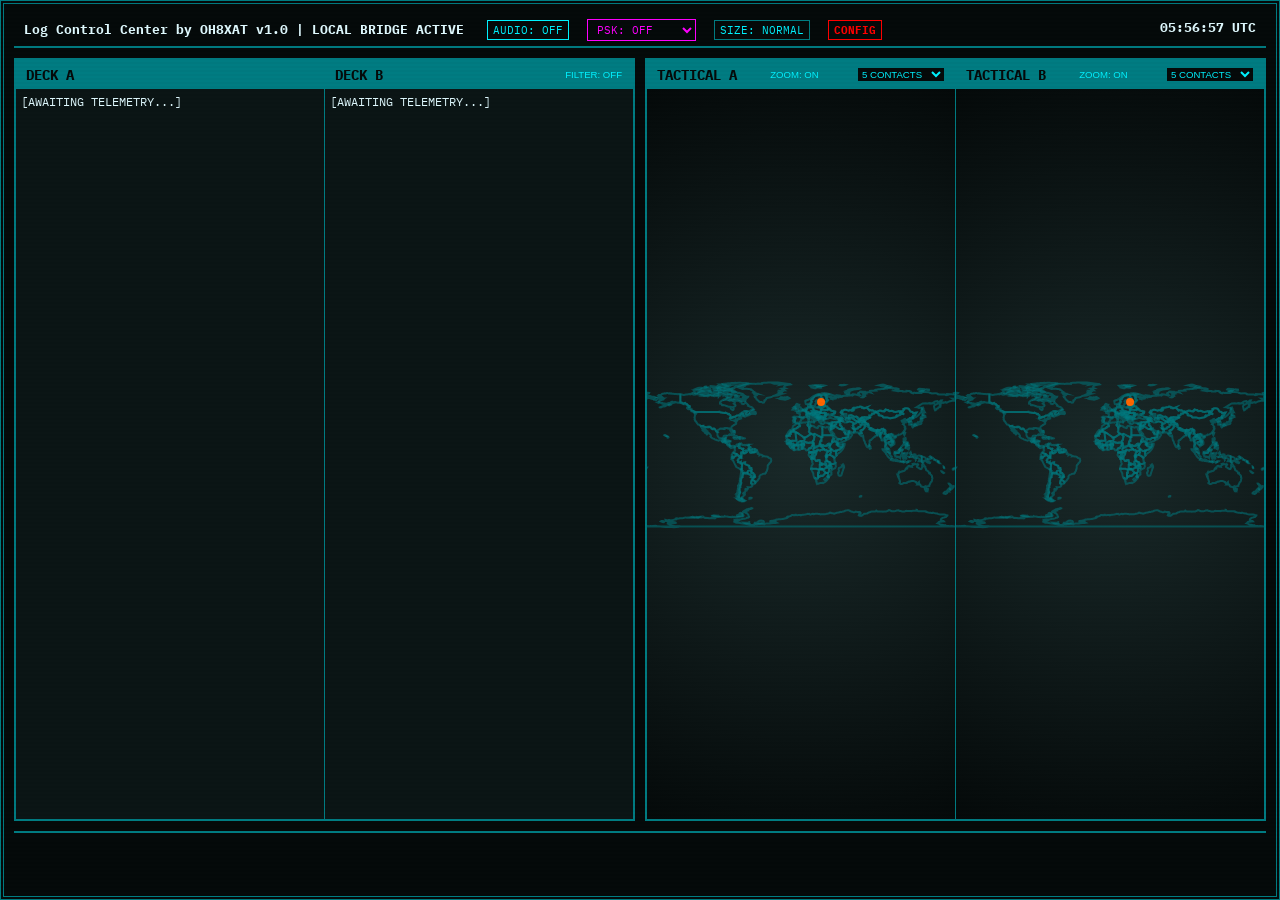
==== index.html @ f24c7328 "INITIAL RELEASE: Log Control Center by OH8XAT v1.0" ====
<!DOCTYPE html>
<html lang="en">
<head>
    <meta charset="UTF-8">
    <meta name="viewport" content="width=device-width, initial-scale=1.0">
    <title>Log Control Center by OH8XAT v1.0</title>
    <link rel="stylesheet" href="style.css">
    <link rel="preconnect" href="https://fonts.googleapis.com">
    <link rel="preconnect" href="https://fonts.gstatic.com" crossorigin>
    <link href="https://fonts.googleapis.com/css2?family=IBM+Plex+Mono:wght@300;500;700&display=swap" rel="stylesheet">
</head>
<body>
    <div class="scanlines"></div>
    <div class="bridge-container">
        <header class="bridge-header">
            <div class="status-item">Log Control Center by OH8XAT v1.0 | LOCAL BRIDGE ACTIVE 
                <button id="audio-toggle" style="margin-left:15px; background:transparent; color:var(--accent-color); border:1px solid var(--accent-color); font-family:inherit; cursor:pointer; font-size:0.7rem; padding:2px 5px;">AUDIO: OFF</button> 
                <select id="psk-limit" style="margin-left:10px; background:#050a0a; color:#ff00ff; border:1px solid #ff00ff; font-family:inherit; cursor:pointer; font-size:0.7rem; padding:2px 5px;">
                    <option value="0">PSK: OFF</option>
                    <option value="900">PSK: 15 MIN</option>
                    <option value="1800">PSK: 30 MIN</option>
                    <option value="3600">PSK: 60 MIN</option>
                </select>
                <button id="size-toggle" style="margin-left:10px; background:transparent; color:var(--accent-color); border:1px solid var(--accent-dim); font-family:inherit; cursor:pointer; font-size:0.7rem; padding:2px 5px;">SIZE: NORMAL</button>
                <button id="config-open" style="margin-left:10px; background:transparent; color:#ff0000; border:1px solid #ff0000; font-family:inherit; cursor:pointer; font-size:0.7rem; padding:2px 5px; font-weight:bold;">CONFIG</button>
            </div>
            <div class="status-item clock" id="current-time">00:00:00 UTC</div>
        </header>

    <!-- SETTINGS MODAL -->
    <div id="config-modal" style="display:none; position:fixed; top:0; left:0; width:100%; height:100%; background:rgba(0,0,0,0.85); z-index:1000; font-family:'IBM Plex Mono', monospace; color:#00FF41;">
        <div style="max-width:600px; margin:50px auto; background:#050a0a; border:2px solid #ff0000; padding:20px; box-shadow:0 0 20px rgba(255,0,0,0.3);">
            <h2 style="color:#ff0000; margin-top:0;">TACTICAL BRIDGE CONFIGURATION</h2>
            <div id="config-form">
                <p>ADIF INPUT FILES (one per line):</p>
                <textarea id="conf-adifs" style="width:100%; height:100px; background:#1a1a1a; color:#00FF41; border:1px solid #333; padding:5px;"></textarea>
                
                <p>VARAC LOG PATH (Deck B):</p>
                <input id="conf-varac" type="text" style="width:100%; background:#1a1a1a; color:#00FF41; border:1px solid #333; padding:5px;">
                
                <p>OUTPUT MERGED ADIF:</p>
                <input id="conf-output" type="text" style="width:100%; background:#1a1a1a; color:#00FF41; border:1px solid #333; padding:5px;">
                
                <div style="margin-top:20px; display:flex; justify-content:space-between;">
                    <button id="config-save" style="background:#ff0000; color:#fff; border:none; padding:10px 20px; cursor:pointer;">SAVE & RELOAD</button>
                    <button id="config-close" style="background:#333; color:#fff; border:none; padding:10px 20px; cursor:pointer;">CANCEL</button>
                </div>
            </div>
        </div>
    </div>
        <main class="bridge-main">
            <section class="monitor log-monitor">
                <div class="split-v">
                    <div class="log-deck"><div class="monitor-header">DECK A</div><div class="monitor-content" id="log-feed-a">[AWAITING TELEMETRY...]</div></div>
                    <div class="log-deck"><div class="monitor-header">DECK B <button id="filter-b" style="background:transparent; color:var(--accent-color); border:1px solid var(--accent-dim); font-size:0.6rem; cursor:pointer;">FILTER: OFF</button></div><div class="monitor-content" id="log-feed-b">[AWAITING TELEMETRY...]</div></div>
                </div>
            </section>
            <section class="monitor tactical-monitor">
                <div class="split-v">
                    <div class="map-deck"><div class="monitor-header">TACTICAL A <button id="zoom-a" style="background:transparent; color:var(--accent-color); border:1px solid var(--accent-dim); font-size:0.6rem; cursor:pointer; margin-right:5px;">ZOOM: ON</button><select id="limit-a" style="background:#050a0a; color:var(--accent-color); border:1px solid var(--accent-dim); font-size:0.6rem;"><option value="5">5 CONTACTS</option><option value="10">10 CONTACTS</option><option value="20">20 CONTACTS</option></select></div><div class="map-container"><canvas id="map-a"></canvas></div></div>
                    <div class="map-deck"><div class="monitor-header">TACTICAL B <button id="zoom-b" style="background:transparent; color:var(--accent-color); border:1px solid var(--accent-dim); font-size:0.6rem; cursor:pointer; margin-right:5px;">ZOOM: ON</button><select id="limit-b" style="background:#050a0a; color:var(--accent-color); border:1px solid var(--accent-dim); font-size:0.6rem;"><option value="5">5 CONTACTS</option><option value="10">10 CONTACTS</option><option value="20">20 CONTACTS</option></select></div><div class="map-container"><canvas id="map-b"></canvas></div></div>
                </div>
            </section>
        </main>
        <footer class="bridge-footer"><div class="scrolling-text">[LOCAL SYSTEM ONLINE] AWAITING PROPAGATION DATA...</div></footer>
    </div>
    <script src="script.js"></script>
</body>
</html>
---- style.css ----
:root {
    --bg-color: #050a0a;
    --monitor-bg: #0b1515;
    --accent-color: #00f2ff;
    --accent-dim: #007c82;
    --text-color: #e0faff;
    --alert-color: #ff6600;
    --border-style: 2px solid var(--accent-dim);
}

* { box-sizing: border-box; margin: 0; padding: 0; }
body { background: var(--bg-color); color: var(--text-color); font-family: 'IBM Plex Mono', monospace; height: 100vh; overflow: hidden; }

.scanlines { position: fixed; top: 0; left: 0; width: 100%; height: 100%; background: linear-gradient(rgba(18,16,16,0) 50%, rgba(0,0,0,0.1) 50%); background-size: 100% 4px; z-index: 10; pointer-events: none; opacity: 0.2; }

.bridge-container { display: flex; flex-direction: column; height: 100%; padding: 10px; border: 4px double var(--accent-dim); }
.bridge-header { display: flex; justify-content: space-between; padding: 5px 10px; border-bottom: var(--border-style); font-size: 0.8rem; font-weight: bold; }

.bridge-main { flex-grow: 1; display: grid; grid-template-columns: 1fr 1fr; gap: 10px; padding: 10px 0; overflow: hidden; }
.monitor { background: var(--monitor-bg); border: var(--border-style); display: flex; flex-direction: column; overflow: hidden; min-height: 200px; }

.split-v { display: flex; flex-direction: row; height: 100%; }
.log-deck, .map-deck { flex: 1; display: flex; flex-direction: column; border-right: 1px solid var(--accent-dim); overflow: hidden; }
.map-deck:last-child, .log-deck:last-child { border-right: none; }

.monitor-header { background: var(--accent-dim); color: var(--bg-color); padding: 5px 10px; font-size: 0.9rem; font-weight: bold; display: flex; justify-content: space-between; align-items: center; }
.monitor-content { flex-grow: 1; overflow-y: auto; padding: 5px; font-size: 0.75rem; }

.log-entry { border-bottom: 1px solid rgba(0,242,255,0.05); padding: 3px 0; display: grid; grid-template-columns: 140px 80px 40px 1fr; white-space: nowrap; }
.log-entry span { overflow: hidden; text-overflow: ellipsis; white-space: nowrap; }

.map-container { flex-grow: 1; background: radial-gradient(circle, #1a2a2a 0%, #050a0a 100%); position: relative; overflow: hidden; }
canvas { width: 100%; height: 100%; }

.bridge-footer { height: 55px; border-top: var(--border-style); overflow: hidden; display: flex; align-items: center; }
.scrolling-text { white-space: nowrap; animation: scroll 120s linear infinite; opacity: 0.9; font-size: 1.2rem; display: inline-block; padding-left: 100%; padding-right: 50px; }

@keyframes scroll { from { transform: translateX(0); } to { transform: translateX(-100%); } }
.monitor-flash { animation: flash-pulse 1.5s ease-out; }
@keyframes flash-pulse { 0% { box-shadow: inset 0 0 30px rgba(0, 242, 255, 0); border-color: var(--accent-dim); } 10% { box-shadow: inset 0 0 60px rgba(0, 242, 255, 0.6); border-color: var(--accent-color); } 100% { box-shadow: inset 0 0 30px rgba(0, 242, 255, 0); border-color: var(--accent-dim); } }

.large-font { font-size: 1.2rem; }
.large-font .monitor-header { font-size: 1.2rem; padding: 10px; }
.large-font .log-monitor .monitor-content { font-size: 1.1rem; }
.large-font .log-entry { grid-template-columns: 240px 140px 80px 1fr; line-height: 1.5; white-space: nowrap; }
.large-font .scrolling-text { font-size: 1.8rem; }
.large-font .status-item { font-size: 1.1rem; }
.large-font button, .large-font select { font-size: 0.9rem !important; padding: 5px !important; }

/* Deck specific highlights */
.deck-a-latest { color: var(--alert-color) !important; font-weight: bold; }
.callsign-highlight-a { color: var(--alert-color) !important; font-weight: bold; }
.callsign-highlight-b { color: var(--accent-color) !important; font-weight: bold; }

.split-h { display: flex; flex-direction: column; height: 100%; }
.split-h .map-deck { border-right: none; border-bottom: 1px solid var(--accent-dim); }
.split-h .map-deck:last-child { border-bottom: none; }

.split-h { display: flex; flex-direction: column; height: 100%; }
.split-h .map-deck { border-right: none; border-bottom: 1px solid var(--accent-dim); }
.split-h .map-deck:last-child { border-bottom: none; }
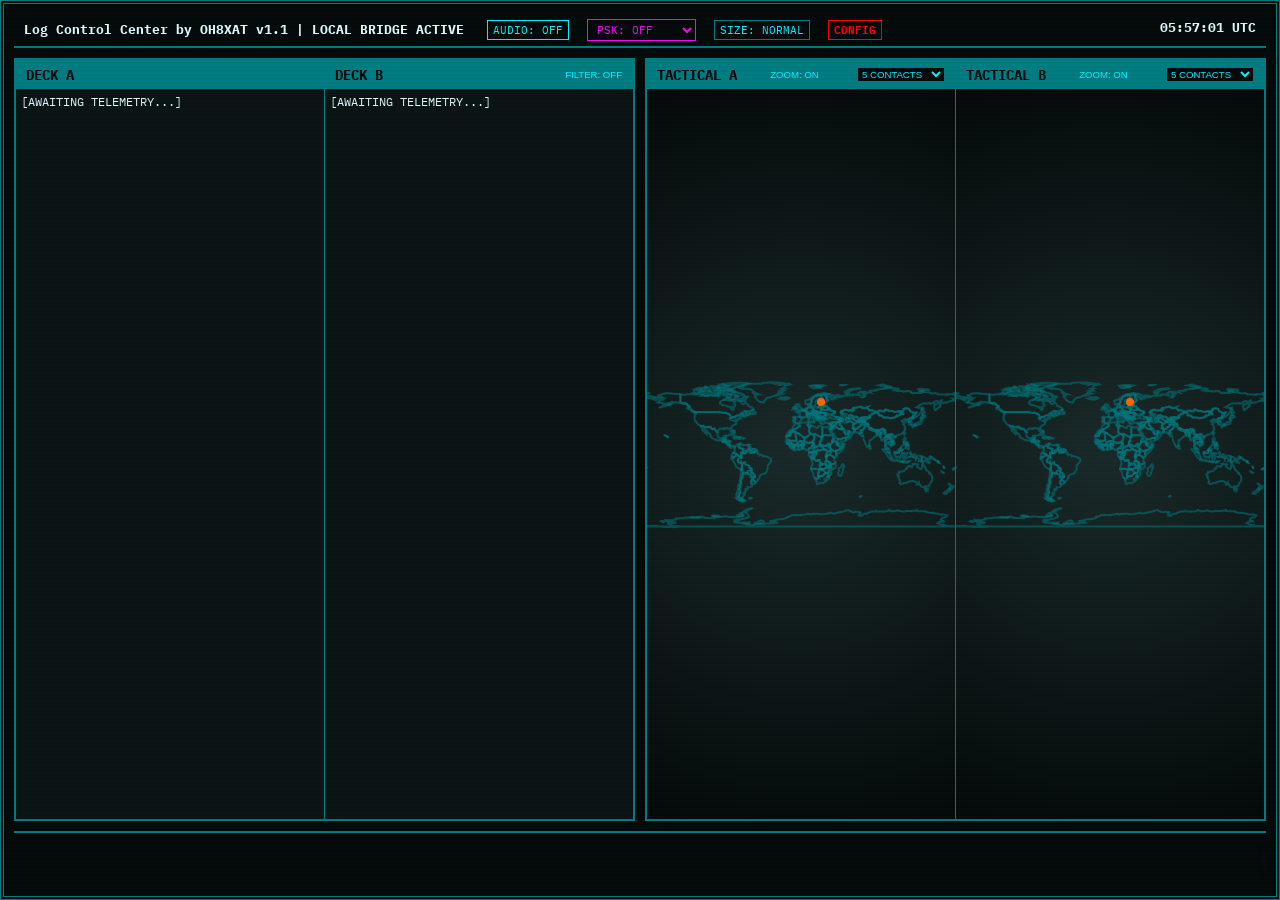
==== commit 33b5477a: "fix for the footer operation" ====
--- a/index.html
+++ b/index.html
@@ -3,7 +3,7 @@
 <head>
     <meta charset="UTF-8">
     <meta name="viewport" content="width=device-width, initial-scale=1.0">
-    <title>Log Control Center by OH8XAT v1.0</title>
+    <title>Log Control Center by OH8XAT v1.1</title>
     <link rel="stylesheet" href="style.css">
     <link rel="preconnect" href="https://fonts.googleapis.com">
     <link rel="preconnect" href="https://fonts.gstatic.com" crossorigin>
@@ -13,7 +13,7 @@
     <div class="scanlines"></div>
     <div class="bridge-container">
         <header class="bridge-header">
-            <div class="status-item">Log Control Center by OH8XAT v1.0 | LOCAL BRIDGE ACTIVE 
+            <div class="status-item">Log Control Center by OH8XAT v1.1 | LOCAL BRIDGE ACTIVE 
                 <button id="audio-toggle" style="margin-left:15px; background:transparent; color:var(--accent-color); border:1px solid var(--accent-color); font-family:inherit; cursor:pointer; font-size:0.7rem; padding:2px 5px;">AUDIO: OFF</button> 
                 <select id="psk-limit" style="margin-left:10px; background:#050a0a; color:#ff00ff; border:1px solid #ff00ff; font-family:inherit; cursor:pointer; font-size:0.7rem; padding:2px 5px;">
                     <option value="0">PSK: OFF</option>
--- a/style.css
+++ b/style.css
@@ -29,6 +29,16 @@
 .log-entry { border-bottom: 1px solid rgba(0,242,255,0.05); padding: 3px 0; display: grid; grid-template-columns: 140px 80px 40px 1fr; white-space: nowrap; }
 .log-entry span { overflow: hidden; text-overflow: ellipsis; white-space: nowrap; }
 
+/* Raw log (Deck B) styling */
+.log-entry .raw-timestamp { grid-column: 1 / 2; white-space: nowrap; padding-right: 5px; }
+.log-entry .raw-log-text { 
+    grid-column: 2 / 5; 
+    white-space: pre-wrap !important; 
+    word-break: break-all !important; 
+    overflow-wrap: break-word !important; 
+    display: block !important; 
+}
+
 .map-container { flex-grow: 1; background: radial-gradient(circle, #1a2a2a 0%, #050a0a 100%); position: relative; overflow: hidden; }
 canvas { width: 100%; height: 100%; }
 
@@ -42,7 +52,10 @@
 .large-font { font-size: 1.2rem; }
 .large-font .monitor-header { font-size: 1.2rem; padding: 10px; }
 .large-font .log-monitor .monitor-content { font-size: 1.1rem; }
-.large-font .log-entry { grid-template-columns: 240px 140px 80px 1fr; line-height: 1.5; white-space: nowrap; }
+.large-font .log-entry { grid-template-columns: 240px 140px 80px 1fr; line-height: 1.5; white-space: normal; } /* Allow wrapping in large mode */
+.large-font .log-entry .raw-timestamp { grid-column: 1 / 2; }
+.large-font .log-entry .raw-log-text { grid-column: 2 / 5; }
+.large-font .bridge-footer { height: 110px; } /* Increased from 80px */
 .large-font .scrolling-text { font-size: 1.8rem; }
 .large-font .status-item { font-size: 1.1rem; }
 .large-font button, .large-font select { font-size: 0.9rem !important; padding: 5px !important; }
@@ -55,7 +68,3 @@
 .split-h { display: flex; flex-direction: column; height: 100%; }
 .split-h .map-deck { border-right: none; border-bottom: 1px solid var(--accent-dim); }
 .split-h .map-deck:last-child { border-bottom: none; }
-
-.split-h { display: flex; flex-direction: column; height: 100%; }
-.split-h .map-deck { border-right: none; border-bottom: 1px solid var(--accent-dim); }
-.split-h .map-deck:last-child { border-bottom: none; }
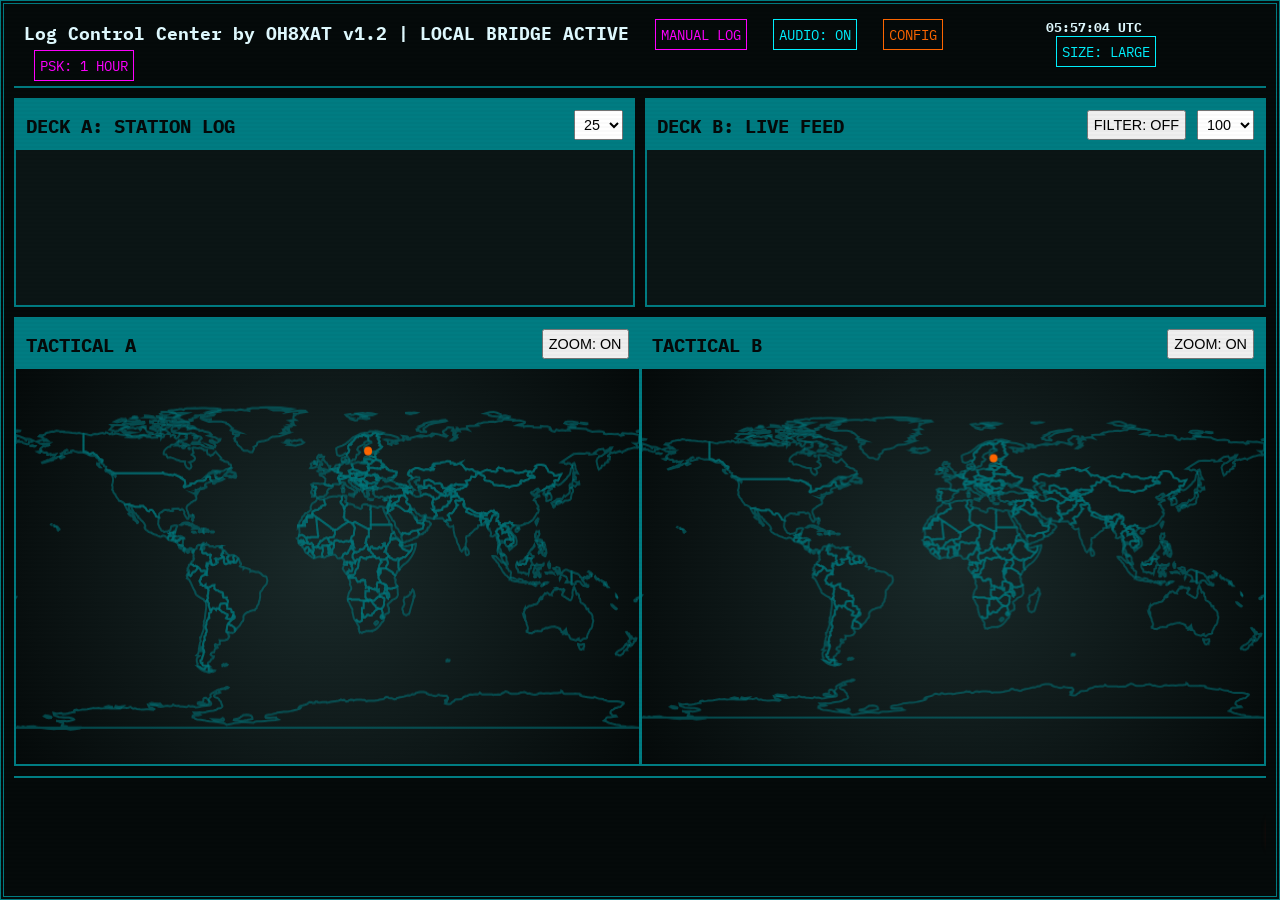
==== commit ba74be47: "v1.2: Added Manual QSO Entry, UI Persistence, Individual Zoom, and PSK Cycling" ====
--- a/index.html
+++ b/index.html
@@ -3,7 +3,7 @@
 <head>
     <meta charset="UTF-8">
     <meta name="viewport" content="width=device-width, initial-scale=1.0">
-    <title>Log Control Center by OH8XAT v1.1</title>
+    <title>Log Control Center by OH8XAT v1.2</title>
     <link rel="stylesheet" href="style.css">
     <link rel="preconnect" href="https://fonts.googleapis.com">
     <link rel="preconnect" href="https://fonts.gstatic.com" crossorigin>
@@ -13,57 +13,154 @@
     <div class="scanlines"></div>
     <div class="bridge-container">
         <header class="bridge-header">
-            <div class="status-item">Log Control Center by OH8XAT v1.1 | LOCAL BRIDGE ACTIVE 
+            <div class="status-item">Log Control Center by OH8XAT v1.2 | LOCAL BRIDGE ACTIVE 
+                <button id="manual-log-btn" style="margin-left:15px; background:transparent; color:#ff00ff; border:1px solid #ff00ff; font-family:inherit; cursor:pointer; font-size:0.7rem; padding:2px 5px;">MANUAL LOG</button>
                 <button id="audio-toggle" style="margin-left:15px; background:transparent; color:var(--accent-color); border:1px solid var(--accent-color); font-family:inherit; cursor:pointer; font-size:0.7rem; padding:2px 5px;">AUDIO: OFF</button> 
-                <select id="psk-limit" style="margin-left:10px; background:#050a0a; color:#ff00ff; border:1px solid #ff00ff; font-family:inherit; cursor:pointer; font-size:0.7rem; padding:2px 5px;">
-                    <option value="0">PSK: OFF</option>
-                    <option value="900">PSK: 15 MIN</option>
-                    <option value="1800">PSK: 30 MIN</option>
-                    <option value="3600">PSK: 60 MIN</option>
-                </select>
-                <button id="size-toggle" style="margin-left:10px; background:transparent; color:var(--accent-color); border:1px solid var(--accent-dim); font-family:inherit; cursor:pointer; font-size:0.7rem; padding:2px 5px;">SIZE: NORMAL</button>
-                <button id="config-open" style="margin-left:10px; background:transparent; color:#ff0000; border:1px solid #ff0000; font-family:inherit; cursor:pointer; font-size:0.7rem; padding:2px 5px; font-weight:bold;">CONFIG</button>
+                <button id="config-open" style="margin-left:15px; background:transparent; color:var(--alert-color); border:1px solid var(--alert-color); font-family:inherit; cursor:pointer; font-size:0.7rem; padding:2px 5px;">CONFIG</button>
+                <button id="psk-cycle" style="margin-left:10px; background:transparent; color:#ff00ff; border:1px solid #ff00ff; font-family:inherit; cursor:pointer; font-size:0.7rem; padding:2px 5px;">PSK: 1 HOUR</button>
             </div>
-            <div class="status-item clock" id="current-time">00:00:00 UTC</div>
+            <div class="header-right">
+                <span id="utc-clock">00:00:00 UTC</span>
+                <button id="font-toggle" style="margin-left:10px; background:transparent; color:var(--accent-color); border:1px solid var(--accent-color); font-family:inherit; cursor:pointer; font-size:0.7rem; padding:2px 5px;">SIZE: NORM</button>
+            </div>
         </header>
 
-    <!-- SETTINGS MODAL -->
-    <div id="config-modal" style="display:none; position:fixed; top:0; left:0; width:100%; height:100%; background:rgba(0,0,0,0.85); z-index:1000; font-family:'IBM Plex Mono', monospace; color:#00FF41;">
-        <div style="max-width:600px; margin:50px auto; background:#050a0a; border:2px solid #ff0000; padding:20px; box-shadow:0 0 20px rgba(255,0,0,0.3);">
-            <h2 style="color:#ff0000; margin-top:0;">TACTICAL BRIDGE CONFIGURATION</h2>
-            <div id="config-form">
-                <p>ADIF INPUT FILES (one per line):</p>
-                <textarea id="conf-adifs" style="width:100%; height:100px; background:#1a1a1a; color:#00FF41; border:1px solid #333; padding:5px;"></textarea>
-                
-                <p>VARAC LOG PATH (Deck B):</p>
-                <input id="conf-varac" type="text" style="width:100%; background:#1a1a1a; color:#00FF41; border:1px solid #333; padding:5px;">
-                
-                <p>OUTPUT MERGED ADIF:</p>
-                <input id="conf-output" type="text" style="width:100%; background:#1a1a1a; color:#00FF41; border:1px solid #333; padding:5px;">
-                
-                <div style="margin-top:20px; display:flex; justify-content:space-between;">
-                    <button id="config-save" style="background:#ff0000; color:#fff; border:none; padding:10px 20px; cursor:pointer;">SAVE & RELOAD</button>
-                    <button id="config-close" style="background:#333; color:#fff; border:none; padding:10px 20px; cursor:pointer;">CANCEL</button>
+        <main class="bridge-main">
+            <section class="monitor log-monitor">
+                <header class="monitor-header">
+                    <span>DECK A: STATION LOG</span>
+                    <select id="limit-a" class="limit-select">
+                        <option value="10">10</option>
+                        <option value="25" selected>25</option>
+                        <option value="50">50</option>
+                    </select>
+                </header>
+                <div id="log-feed-a" class="monitor-content"></div>
+            </section>
+
+            <section class="monitor log-monitor">
+                <header class="monitor-header">
+                    <span>DECK B: LIVE FEED</span>
+                    <div class="monitor-controls">
+                        <button id="filter-b" class="control-btn">FILTER: OFF</button>
+                        <select id="limit-b" class="limit-select">
+                            <option value="50">50</option>
+                            <option value="100" selected>100</option>
+                            <option value="200">200</option>
+                        </select>
+                    </div>
+                </header>
+                <div id="log-feed-b" class="monitor-content"></div>
+            </section>
+
+            <section class="monitor tactical-monitor" style="grid-column: span 2;">
+                <div class="monitor-content split-v" style="padding:0;">
+                    <div class="map-deck">
+                        <header class="monitor-header">
+                            <span>TACTICAL A</span>
+                            <button id="zoom-a" class="control-btn">ZOOM: ON</button>
+                        </header>
+                        <div class="map-container" id="map-container-a">
+                            <canvas id="map-a"></canvas>
+                        </div>
+                    </div>
+                    <div class="map-deck" style="border-left: 2px solid var(--accent-dim);">
+                        <header class="monitor-header">
+                            <span>TACTICAL B</span>
+                            <button id="zoom-b" class="control-btn">ZOOM: ON</button>
+                        </header>
+                        <div class="map-container" id="map-container-b">
+                            <canvas id="map-b"></canvas>
+                        </div>
+                    </div>
+                </div>
+            </section>
+        </main>
+
+        <footer class="bridge-footer"><div class="scrolling-text">[LOCAL SYSTEM ONLINE] [AWAITING PROPAGATION DATA]</div></footer>
+    </div>
+
+    <!-- Manual Log Modal -->
+    <div id="manual-log-modal" class="modal">
+        <div class="modal-content">
+            <header class="modal-header">
+                <span>MANUAL QSO ENTRY</span>
+                <span id="close-modal" class="close-btn">&times;</span>
+            </header>
+            <form id="manual-log-form" class="modal-form">
+                <div class="form-row">
+                    <div class="form-group">
+                        <label>CALLSIGN</label>
+                        <input type="text" id="qso-call" required>
+                    </div>
+                    <div class="form-group">
+                        <label>BAND</label>
+                        <input type="text" id="qso-band">
+                    </div>
+                    <div class="form-group">
+                        <label>MODE</label>
+                        <input type="text" id="qso-mode">
+                    </div>
+                </div>
+                <div class="form-row">
+                    <div class="form-group">
+                        <label>RST SENT</label>
+                        <input type="text" id="qso-rst-s">
+                    </div>
+                    <div class="form-group">
+                        <label>RST RCVD</label>
+                        <input type="text" id="qso-rst-r">
+                    </div>
+                </div>
+                <div class="form-row">
+                    <div class="form-group">
+                        <label>NAME</label>
+                        <input type="text" id="qso-name">
+                    </div>
+                    <div class="form-group">
+                        <label>QTH</label>
+                        <input type="text" id="qso-qth">
+                    </div>
+                </div>
+                <div class="form-group" style="flex-grow: 1;">
+                    <label>COMMENT</label>
+                    <textarea id="qso-comment" placeholder="Notes..."></textarea>
+                </div>
+                <div class="form-actions">
+                    <button type="button" id="cancel-qso" class="cancel-btn">ABORT</button>
+                    <button type="submit" class="submit-btn">LOG QSO</button>
+                </div>
+            </form>
+        </div>
+    </div>
+
+    <!-- Config Modal -->
+    <div id="config-modal" class="modal">
+        <div class="modal-content">
+            <header class="modal-header">
+                <span>BRIDGE CONFIGURATION</span>
+                <span id="config-close" class="close-btn">&times;</span>
+            </header>
+            <div class="modal-form">
+                <div class="form-group" style="margin-bottom:15px;">
+                    <label>ADIF INPUT FILES (One per line)</label>
+                    <textarea id="conf-adifs" rows="4" style="width:100%; height:100px;"></textarea>
+                </div>
+                <div class="form-group" style="margin-bottom:15px;">
+                    <label>VARAC LOG PATH</label>
+                    <input type="text" id="conf-varac" style="width:100%;">
+                </div>
+                <div class="form-group" style="margin-bottom:15px;">
+                    <label>OUTPUT MERGED ADIF</label>
+                    <input type="text" id="conf-output" style="width:100%;">
+                </div>
+                <div class="form-actions">
+                    <button type="button" id="config-save" class="submit-btn">SAVE & RELOAD</button>
                 </div>
             </div>
         </div>
     </div>
-        <main class="bridge-main">
-            <section class="monitor log-monitor">
-                <div class="split-v">
-                    <div class="log-deck"><div class="monitor-header">DECK A</div><div class="monitor-content" id="log-feed-a">[AWAITING TELEMETRY...]</div></div>
-                    <div class="log-deck"><div class="monitor-header">DECK B <button id="filter-b" style="background:transparent; color:var(--accent-color); border:1px solid var(--accent-dim); font-size:0.6rem; cursor:pointer;">FILTER: OFF</button></div><div class="monitor-content" id="log-feed-b">[AWAITING TELEMETRY...]</div></div>
-                </div>
-            </section>
-            <section class="monitor tactical-monitor">
-                <div class="split-v">
-                    <div class="map-deck"><div class="monitor-header">TACTICAL A <button id="zoom-a" style="background:transparent; color:var(--accent-color); border:1px solid var(--accent-dim); font-size:0.6rem; cursor:pointer; margin-right:5px;">ZOOM: ON</button><select id="limit-a" style="background:#050a0a; color:var(--accent-color); border:1px solid var(--accent-dim); font-size:0.6rem;"><option value="5">5 CONTACTS</option><option value="10">10 CONTACTS</option><option value="20">20 CONTACTS</option></select></div><div class="map-container"><canvas id="map-a"></canvas></div></div>
-                    <div class="map-deck"><div class="monitor-header">TACTICAL B <button id="zoom-b" style="background:transparent; color:var(--accent-color); border:1px solid var(--accent-dim); font-size:0.6rem; cursor:pointer; margin-right:5px;">ZOOM: ON</button><select id="limit-b" style="background:#050a0a; color:var(--accent-color); border:1px solid var(--accent-dim); font-size:0.6rem;"><option value="5">5 CONTACTS</option><option value="10">10 CONTACTS</option><option value="20">20 CONTACTS</option></select></div><div class="map-container"><canvas id="map-b"></canvas></div></div>
-                </div>
-            </section>
-        </main>
-        <footer class="bridge-footer"><div class="scrolling-text">[LOCAL SYSTEM ONLINE] AWAITING PROPAGATION DATA...</div></footer>
-    </div>
+
     <script src="script.js"></script>
 </body>
 </html>
--- a/style.css
+++ b/style.css
@@ -68,3 +68,37 @@
 .split-h { display: flex; flex-direction: column; height: 100%; }
 .split-h .map-deck { border-right: none; border-bottom: 1px solid var(--accent-dim); }
 .split-h .map-deck:last-child { border-bottom: none; }
+
+/* Modal Styling */
+.modal { display: none; position: fixed; z-index: 100; left: 0; top: 0; width: 100%; height: 100%; background-color: rgba(0,0,0,0.85); backdrop-filter: blur(5px); }
+.modal-content { 
+    background-color: #0b1515; 
+    margin: 2vh auto; 
+    padding: 0; 
+    border: 2px solid var(--accent-color); 
+    width: 95vw; 
+    height: 94vh; 
+    box-shadow: 0 0 30px var(--accent-dim), inset 0 0 20px rgba(0, 242, 255, 0.1); 
+    display: flex; 
+    flex-direction: column; 
+    font-family: inherit; 
+}
+.modal-header { background: var(--accent-color); color: #000; padding: 10px 20px; font-weight: bold; display: flex; justify-content: space-between; align-items: center; }
+.close-btn { cursor: pointer; font-size: 2rem; line-height: 1; }
+.modal-form { padding: 30px; color: var(--text-color); flex-grow: 1; display: flex; flex-direction: column; }
+.form-row { display: flex; gap: 20px; margin-bottom: 25px; }
+.form-group { display: flex; flex-direction: column; gap: 8px; }
+.form-group:not([style*="flex-grow"]) { flex: 1; }
+.form-group label { font-size: 0.8rem; color: var(--accent-color); font-weight: bold; letter-spacing: 1px; }
+.form-group input, .form-group textarea { background: #050a0a; border: 1px solid var(--accent-dim); color: #fff; padding: 12px; font-family: inherit; font-size: 1.1rem; }
+.form-group textarea { flex-grow: 1; resize: none; border-left: 4px solid var(--accent-dim); }
+.form-group input:focus, .form-group textarea:focus { border-color: var(--accent-color); outline: none; box-shadow: 0 0 10px var(--accent-dim); }
+.form-actions { margin-top: 30px; display: flex; justify-content: flex-end; gap: 20px; }
+.submit-btn { background: var(--accent-color); color: #000; border: none; padding: 15px 40px; font-size: 1.2rem; font-weight: bold; cursor: pointer; font-family: inherit; transition: 0.2s; }
+.cancel-btn { background: transparent; color: var(--alert-color); border: 1px solid var(--alert-color); padding: 15px 40px; font-size: 1.2rem; font-weight: bold; cursor: pointer; font-family: inherit; transition: 0.2s; }
+.submit-btn:hover { background: #fff; box-shadow: 0 0 20px #fff; }
+.cancel-btn:hover { background: var(--alert-color); color: #000; }
+
+.large-font .modal-content { width: 98vw; height: 96vh; }
+.large-font .form-group label { font-size: 1.1rem; }
+.large-font .form-group input, .large-font .form-group textarea { font-size: 1.4rem; }
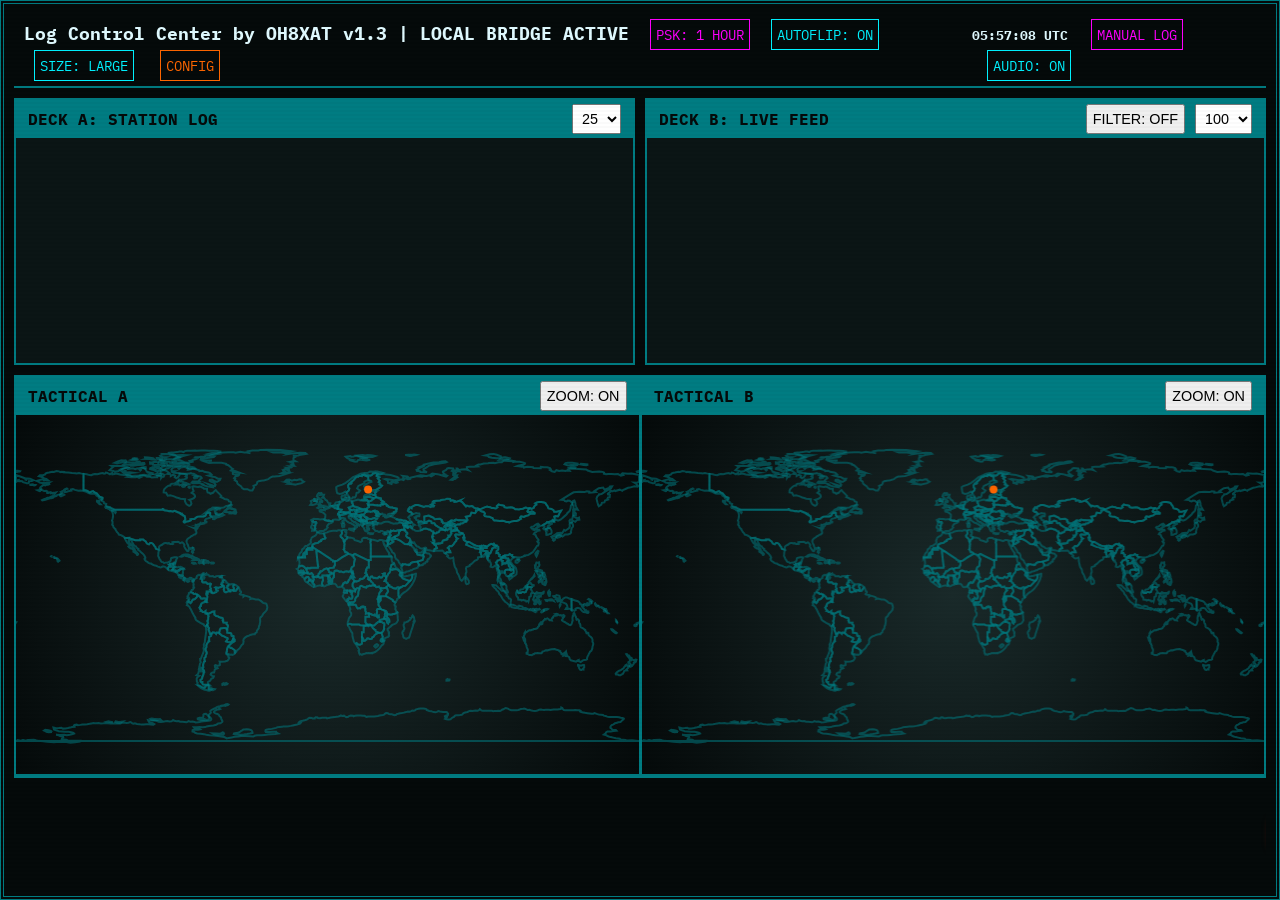
==== commit 64f9ee5e: "Bump to v1.3: Dynamic configs, layout changes, and Windows Systray Fix" ====
--- a/index.html
+++ b/index.html
@@ -13,15 +13,16 @@
     <div class="scanlines"></div>
     <div class="bridge-container">
         <header class="bridge-header">
-            <div class="status-item">Log Control Center by OH8XAT v1.2 | LOCAL BRIDGE ACTIVE 
-                <button id="manual-log-btn" style="margin-left:15px; background:transparent; color:#ff00ff; border:1px solid #ff00ff; font-family:inherit; cursor:pointer; font-size:0.7rem; padding:2px 5px;">MANUAL LOG</button>
-                <button id="audio-toggle" style="margin-left:15px; background:transparent; color:var(--accent-color); border:1px solid var(--accent-color); font-family:inherit; cursor:pointer; font-size:0.7rem; padding:2px 5px;">AUDIO: OFF</button> 
+            <div class="status-item">Log Control Center by OH8XAT v1.3 | LOCAL BRIDGE ACTIVE 
+                <button id="psk-cycle" style="margin-left:10px; background:transparent; color:#ff00ff; border:1px solid #ff00ff; font-family:inherit; cursor:pointer; font-size:0.7rem; padding:2px 5px;">PSK: 1 HOUR</button>
+                <button id="autoflip-toggle" style="margin-left:10px; background:transparent; color:var(--accent-color); border:1px solid var(--accent-color); font-family:inherit; cursor:pointer; font-size:0.7rem; padding:2px 5px;">AUTOFLIP: ON</button>
+                <button id="font-toggle" style="margin-left:10px; background:transparent; color:var(--accent-color); border:1px solid var(--accent-color); font-family:inherit; cursor:pointer; font-size:0.7rem; padding:2px 5px;">SIZE: NORM</button>
                 <button id="config-open" style="margin-left:15px; background:transparent; color:var(--alert-color); border:1px solid var(--alert-color); font-family:inherit; cursor:pointer; font-size:0.7rem; padding:2px 5px;">CONFIG</button>
-                <button id="psk-cycle" style="margin-left:10px; background:transparent; color:#ff00ff; border:1px solid #ff00ff; font-family:inherit; cursor:pointer; font-size:0.7rem; padding:2px 5px;">PSK: 1 HOUR</button>
             </div>
             <div class="header-right">
                 <span id="utc-clock">00:00:00 UTC</span>
-                <button id="font-toggle" style="margin-left:10px; background:transparent; color:var(--accent-color); border:1px solid var(--accent-color); font-family:inherit; cursor:pointer; font-size:0.7rem; padding:2px 5px;">SIZE: NORM</button>
+                <button id="manual-log-btn" style="margin-left:15px; background:transparent; color:#ff00ff; border:1px solid #ff00ff; font-family:inherit; cursor:pointer; font-size:0.7rem; padding:2px 5px;">MANUAL LOG</button>
+                <button id="audio-toggle" style="margin-left:15px; background:transparent; color:var(--accent-color); border:1px solid var(--accent-color); font-family:inherit; cursor:pointer; font-size:0.7rem; padding:2px 5px;">AUDIO: OFF</button>
             </div>
         </header>
 
@@ -90,6 +91,16 @@
             <form id="manual-log-form" class="modal-form">
                 <div class="form-row">
                     <div class="form-group">
+                        <label>DATE (YYYYMMDD)</label>
+                        <input type="text" id="qso-date" required>
+                    </div>
+                    <div class="form-group">
+                        <label>TIME (HHMM)</label>
+                        <input type="text" id="qso-time" required>
+                    </div>
+                </div>
+                <div class="form-row">
+                    <div class="form-group">
                         <label>CALLSIGN</label>
                         <input type="text" id="qso-call" required>
                     </div>
@@ -142,6 +153,16 @@
                 <span id="config-close" class="close-btn">&times;</span>
             </header>
             <div class="modal-form">
+                <div class="form-row">
+                    <div class="form-group" style="margin-bottom:15px;">
+                        <label>STATION LOCATOR (e.g. KP10RQ)</label>
+                        <input type="text" id="conf-locator" style="width:100%;">
+                    </div>
+                    <div class="form-group" style="margin-bottom:15px;">
+                        <label>MY CALLSIGN (e.g. OH8XAT)</label>
+                        <input type="text" id="conf-call" style="width:100%;">
+                    </div>
+                </div>
                 <div class="form-group" style="margin-bottom:15px;">
                     <label>ADIF INPUT FILES (One per line)</label>
                     <textarea id="conf-adifs" rows="4" style="width:100%; height:100px;"></textarea>
--- a/style.css
+++ b/style.css
@@ -16,14 +16,14 @@
 .bridge-container { display: flex; flex-direction: column; height: 100%; padding: 10px; border: 4px double var(--accent-dim); }
 .bridge-header { display: flex; justify-content: space-between; padding: 5px 10px; border-bottom: var(--border-style); font-size: 0.8rem; font-weight: bold; }
 
-.bridge-main { flex-grow: 1; display: grid; grid-template-columns: 1fr 1fr; gap: 10px; padding: 10px 0; overflow: hidden; }
-.monitor { background: var(--monitor-bg); border: var(--border-style); display: flex; flex-direction: column; overflow: hidden; min-height: 200px; }
+.bridge-main { flex-grow: 1; display: grid; grid-template-columns: 1fr 1fr; grid-template-rows: 40% 60%; gap: 10px; padding: 10px 0; overflow: hidden; }
+.monitor { background: var(--monitor-bg); border: var(--border-style); display: flex; flex-direction: column; overflow: hidden; min-height: 100px; }
 
 .split-v { display: flex; flex-direction: row; height: 100%; }
 .log-deck, .map-deck { flex: 1; display: flex; flex-direction: column; border-right: 1px solid var(--accent-dim); overflow: hidden; }
 .map-deck:last-child, .log-deck:last-child { border-right: none; }
 
-.monitor-header { background: var(--accent-dim); color: var(--bg-color); padding: 5px 10px; font-size: 0.9rem; font-weight: bold; display: flex; justify-content: space-between; align-items: center; }
+.monitor-header { background: var(--accent-dim); color: var(--bg-color); padding: 2px 8px; font-size: 0.8rem; font-weight: bold; display: flex; justify-content: space-between; align-items: center; min-height: 20px; }
 .monitor-content { flex-grow: 1; overflow-y: auto; padding: 5px; font-size: 0.75rem; }
 
 .log-entry { border-bottom: 1px solid rgba(0,242,255,0.05); padding: 3px 0; display: grid; grid-template-columns: 140px 80px 40px 1fr; white-space: nowrap; }
@@ -50,7 +50,7 @@
 @keyframes flash-pulse { 0% { box-shadow: inset 0 0 30px rgba(0, 242, 255, 0); border-color: var(--accent-dim); } 10% { box-shadow: inset 0 0 60px rgba(0, 242, 255, 0.6); border-color: var(--accent-color); } 100% { box-shadow: inset 0 0 30px rgba(0, 242, 255, 0); border-color: var(--accent-dim); } }
 
 .large-font { font-size: 1.2rem; }
-.large-font .monitor-header { font-size: 1.2rem; padding: 10px; }
+.large-font .monitor-header { font-size: 1.0rem; padding: 4px 12px; }
 .large-font .log-monitor .monitor-content { font-size: 1.1rem; }
 .large-font .log-entry { grid-template-columns: 240px 140px 80px 1fr; line-height: 1.5; white-space: normal; } /* Allow wrapping in large mode */
 .large-font .log-entry .raw-timestamp { grid-column: 1 / 2; }
@@ -68,6 +68,8 @@
 .split-h { display: flex; flex-direction: column; height: 100%; }
 .split-h .map-deck { border-right: none; border-bottom: 1px solid var(--accent-dim); }
 .split-h .map-deck:last-child { border-bottom: none; }
+.split-h .map-deck .monitor-header { height: 4px; padding: 0; min-height: 4px; }
+.split-h .map-deck .monitor-header * { display: none; }
 
 /* Modal Styling */
 .modal { display: none; position: fixed; z-index: 100; left: 0; top: 0; width: 100%; height: 100%; background-color: rgba(0,0,0,0.85); backdrop-filter: blur(5px); }
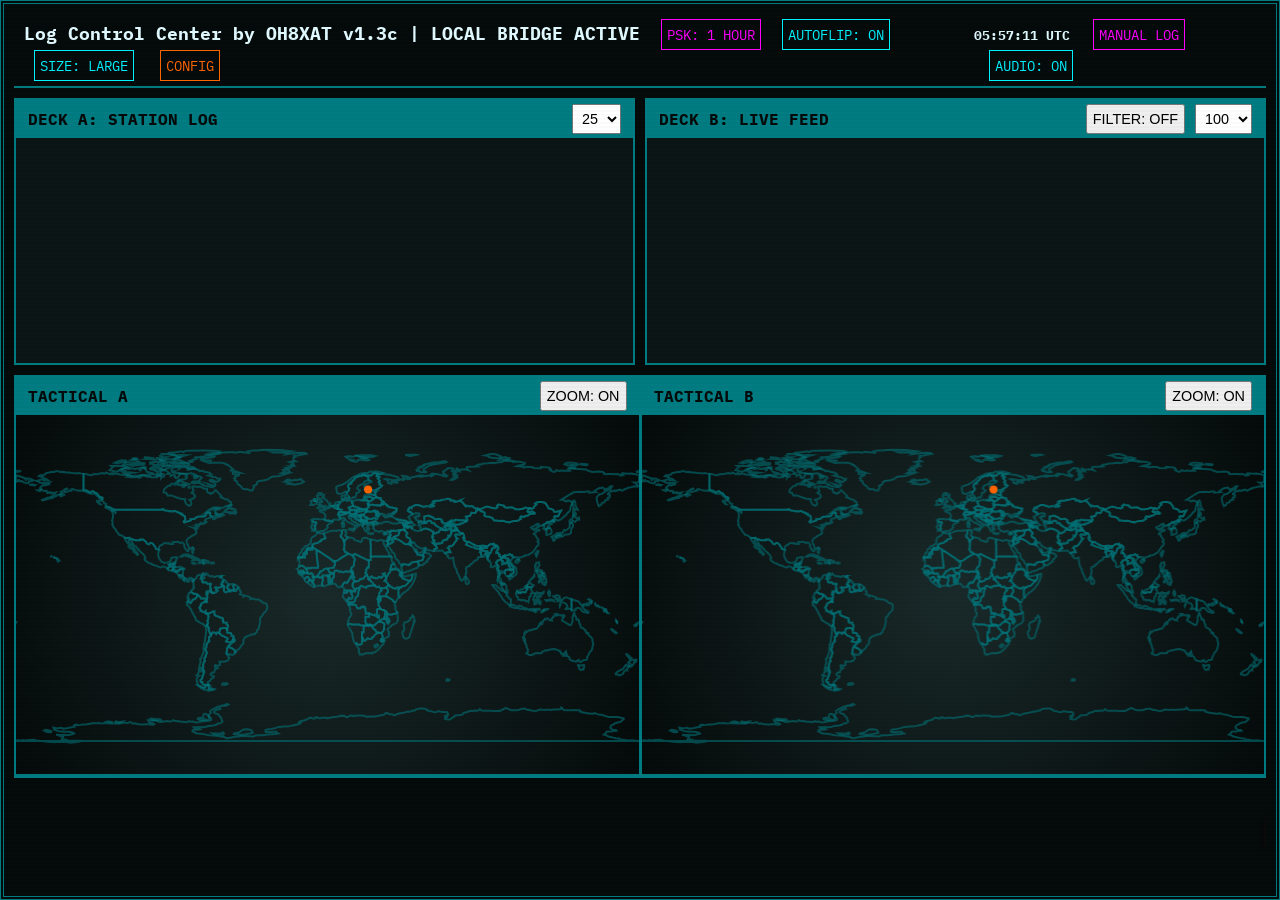
==== commit 6aa803de: "Update to v1.3c: Synchronized Linux and Windows versions, updated Windows standalone executable, and" ====
--- a/index.html
+++ b/index.html
@@ -3,7 +3,7 @@
 <head>
     <meta charset="UTF-8">
     <meta name="viewport" content="width=device-width, initial-scale=1.0">
-    <title>Log Control Center by OH8XAT v1.2</title>
+    <title>Log Control Center by OH8XAT v1.3c</title>
     <link rel="stylesheet" href="style.css">
     <link rel="preconnect" href="https://fonts.googleapis.com">
     <link rel="preconnect" href="https://fonts.gstatic.com" crossorigin>
@@ -13,7 +13,7 @@
     <div class="scanlines"></div>
     <div class="bridge-container">
         <header class="bridge-header">
-            <div class="status-item">Log Control Center by OH8XAT v1.3 | LOCAL BRIDGE ACTIVE 
+            <div class="status-item">Log Control Center by OH8XAT v1.3c | LOCAL BRIDGE ACTIVE 
                 <button id="psk-cycle" style="margin-left:10px; background:transparent; color:#ff00ff; border:1px solid #ff00ff; font-family:inherit; cursor:pointer; font-size:0.7rem; padding:2px 5px;">PSK: 1 HOUR</button>
                 <button id="autoflip-toggle" style="margin-left:10px; background:transparent; color:var(--accent-color); border:1px solid var(--accent-color); font-family:inherit; cursor:pointer; font-size:0.7rem; padding:2px 5px;">AUTOFLIP: ON</button>
                 <button id="font-toggle" style="margin-left:10px; background:transparent; color:var(--accent-color); border:1px solid var(--accent-color); font-family:inherit; cursor:pointer; font-size:0.7rem; padding:2px 5px;">SIZE: NORM</button>
